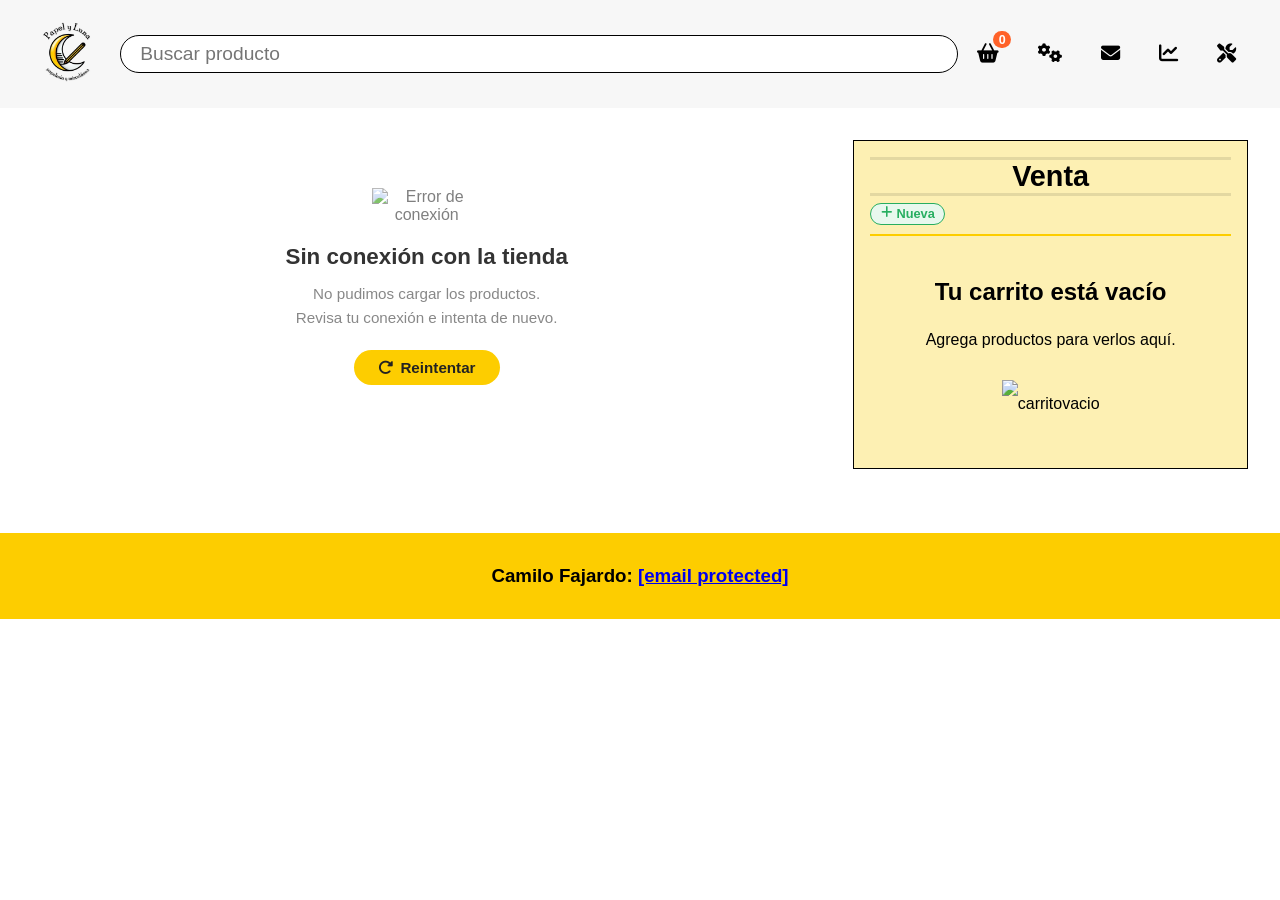
==== index.html @ 1839d2a4 "Rename mainPage.html to index.html" ====
<!DOCTYPE html>
<html>

<head>
    <title>Papelería Papel y Luna</title>
    <link rel="stylesheet" href="mainPageStyle.css">
    <link rel="stylesheet" href="https://cdnjs.cloudflare.com/ajax/libs/font-awesome/6.5.0/css/all.min.css"
        crossorigin="anonymous" referrerpolicy="no-referrer" />
    <script src="app.js" defer></script>
    <script src="ventas.js" defer></script>
    <script src="ventasGuardadas.js" defer></script>
    <script src="crud.js" defer></script>
    <script src="gestion.js" defer></script>
</head>

<body>

    <!-- ===================== VENTAS MODAL ===================== -->
    <div id="ventasOverlay" class="crudOverlay remove">
        <div id="ventasModal" class="crudModal ventasModal">
            <div class="crudHeader">
                <h2>Finalizar Compra</h2>
                <button id="closeVentas" class="closeCrudBtn"><i class="fa-solid fa-xmark"></i></button>
            </div>
            <div id="ventasResumen" class="ventasResumen"></div>
            <div id="ventasMetodos" class="ventasMetodos">
                <h3>Selecciona un método de pago</h3>
                <div id="metodosContainer" class="metodosContainer"></div>
            </div>
            <div id="ventasFormPago" class="ventasFormPago"></div>
            <div id="ventasAccion"></div>
        </div>
    </div>

    <!-- ===================== HISTORIAL MODAL ===================== -->
    <div id="historialOverlay" class="crudOverlay remove">
        <div id="historialModal" class="crudModal">
            <div class="crudHeader">
                <h2><i class="fa-solid fa-chart-line"></i> Historial de Ventas</h2>
                <button id="closeHistorial" class="closeCrudBtn"><i class="fa-solid fa-xmark"></i></button>
            </div>
            <div id="historialResumenTop" class="historialResumenTop"></div>
            <div id="historialLista" class="historialLista"></div>
        </div>
    </div>


    <!-- ===================== VENTAS GUARDADAS MODAL ===================== -->
    <div id="ventasGuardadasOverlay" class="crudOverlay remove">
        <div id="ventasGuardadasModal" class="crudModal">
            <div class="crudHeader">
                <h2><i class="fa-solid fa-bookmark"></i> Ventas Guardadas</h2>
                <button id="closeVentasGuardadas" class="closeCrudBtn"><i class="fa-solid fa-xmark"></i></button>
            </div>
            <div id="vgLista" class="historialLista"></div>
        </div>
    </div>

    <!-- ===================== FACTURA MODAL ===================== -->
    <div id="facturaOverlay" class="crudOverlay remove">
        <div id="facturaModal" class="crudModal facturaModal">
            <div class="crudHeader">
                <h2><i class="fa-solid fa-receipt"></i> Recibo de Compra</h2>
                <button id="closeFactura" class="closeCrudBtn"><i class="fa-solid fa-xmark"></i></button>
            </div>
            <!-- Client data form -->
            <div id="facturaClienteForm" class="facturaClienteForm">
                <h3>Datos del Cliente <span class="labelHint">(opcional)</span></h3>
                <div class="formRow">
                    <label>Nombre</label>
                    <input type="text" id="clienteNombre" placeholder="Nombre del cliente">
                </div>
                <div class="formRow">
                    <label>Teléfono</label>
                    <input type="tel" id="clienteTelefono" placeholder="Número de teléfono">
                </div>
                <div class="formRow">
                    <label>Correo</label>
                    <input type="email" id="clienteCorreo" placeholder="correo@ejemplo.com">
                </div>
                <button id="btnGenerarFactura" class="btnGuardar" style="width:100%;margin-top:0.5em;">
                    <i class="fa-solid fa-receipt"></i> Generar Recibo
                </button>
            </div>
            <!-- Printable bill -->
            <div id="facturaContenido" class="facturaContenido remove"></div>
            <div id="facturaAcciones" class="facturaAcciones remove">
                <button id="btnImprimir" class="btnConfirmarFinal" onclick="window.print()">
                    <i class="fa-solid fa-print"></i> Imprimir
                </button>
            </div>
        </div>
    </div>

    <!-- ===================== CRUD MODAL ===================== -->
    <div id="crudOverlay" class="crudOverlay remove">
        <div id="crudModal" class="crudModal">
            <div class="crudHeader">
                <h2>Gestionar Productos</h2>
                <button id="closeCrud" class="closeCrudBtn"><i class="fa-solid fa-xmark"></i></button>
            </div>

            <!-- Form -->
            <form id="productForm" class="crudForm">
                <input type="hidden" id="editId">
                <div class="formRow">
                    <label>Nombre</label>
                    <input type="text" id="formName" placeholder="Nombre del producto" required>
                </div>
                <div class="formRow">
                    <label>Precio</label>
                    <input type="number" id="formPrice" placeholder="Precio" required min="1">
                </div>
                <div class="formRow">
                    <label>Stock</label>
                    <input type="number" id="formStock" placeholder="Stock" required min="0">
                </div>
                <div class="formRow">
                    <label>Categoría</label>
                    <select id="formCategoria" required>
                        <option value="" disabled selected>Selecciona una categoría</option>
                        <option value="Otro">Otro…</option>
                    </select>
                    <input type="text" id="formCategoriaCustom" placeholder="Escribe la categoría" class="remove">
                </div>
                <div class="formRow">
                    <label>Costo <span class="labelHint">(precio de compra)</span></label>
                    <input type="number" id="formCosto" placeholder="Costo del producto" min="0">
                </div>
                <div class="formRow">
                    <label>URL Imagen</label>
                    <input type="text" id="formImage" placeholder="https://..." required>
                </div>
                <div class="formButtons">
                    <button type="submit" id="formSubmitBtn" class="btnGuardar">Guardar Producto</button>
                    <button type="button" id="cancelEdit" class="btnCancelar remove">Cancelar Edición</button>
                </div>
            </form>

            <!-- Product List inside modal -->
            <div id="crudProductList" class="crudProductList"></div>
        </div>
    </div>



    <!-- ===================== PROVEEDORES MODAL ===================== -->
    <div id="proveedoresOverlay" class="crudOverlay remove">
        <div id="proveedoresModal" class="crudModal">
            <div class="crudHeader">
                <h2><i class="fa-solid fa-truck"></i> Proveedores</h2>
                <button id="closeProveedores" class="closeCrudBtn"><i class="fa-solid fa-xmark"></i></button>
            </div>
            <div id="proveedorForm" class="crudForm clienteForm">
                <input type="hidden" id="proveedorEditId">
                <div class="formRow">
                    <label>Entidad</label>
                    <input type="text" id="proveedorFormEntidad" placeholder="Nombre de la entidad" required>
                </div>
                <div class="formRow">
                    <label>Teléfono</label>
                    <input type="tel" id="proveedorFormTelefono" placeholder="Número de teléfono">
                </div>
                <div class="formRow">
                    <label>Correo</label>
                    <input type="email" id="proveedorFormCorreo" placeholder="correo@ejemplo.com">
                </div>
                <div class="formButtons">
                    <button type="button" id="proveedorFormSubmit" class="btnGuardar">Guardar Proveedor</button>
                    <button type="button" id="proveedorFormCancelar" class="btnCancelar remove">Cancelar Edición</button>
                </div>
            </div>
            <div class="clientesSearchBox">
                <input type="search" id="proveedoresSearch" placeholder="Buscar proveedor…">
            </div>
            <div id="proveedoresLista" class="crudProductList"></div>
        </div>
    </div>

    <!-- ===================== CATEGORIAS MODAL ===================== -->
    <div id="categoriasOverlay" class="crudOverlay remove">
        <div id="categoriasModal" class="crudModal">
            <div class="crudHeader">
                <h2><i class="fa-solid fa-tags"></i> Categorías</h2>
                <button id="closeCategorias" class="closeCrudBtn"><i class="fa-solid fa-xmark"></i></button>
            </div>
            <div id="categoriaForm" class="crudForm clienteForm">
                <input type="hidden" id="categoriaEditId">
                <div class="formRow">
                    <label>Categoría</label>
                    <input type="text" id="categoriaFormNombre" placeholder="Nombre de la categoría" required>
                </div>
                <div class="formButtons">
                    <button type="button" id="categoriaFormSubmit" class="btnGuardar">Guardar Categoría</button>
                    <button type="button" id="categoriaFormCancelar" class="btnCancelar remove">Cancelar Edición</button>
                </div>
            </div>
            <div class="clientesSearchBox">
                <input type="search" id="categoriasSearch" placeholder="Buscar categoría…">
            </div>
            <div id="categoriasLista" class="crudProductList"></div>
        </div>
    </div>

    <!-- ===================== CLIENTES MODAL ===================== -->
    <div id="clientesOverlay" class="crudOverlay remove">
        <div id="clientesModal" class="crudModal">
            <div class="crudHeader">
                <h2><i class="fa-solid fa-users"></i> Clientes</h2>
                <button id="closeClientes" class="closeCrudBtn"><i class="fa-solid fa-xmark"></i></button>
            </div>

            <!-- Formulario crear/editar -->
            <div id="clienteForm" class="crudForm clienteForm">
                <input type="hidden" id="clienteEditId">
                <div class="formRow">
                    <label>Nombre</label>
                    <input type="text" id="clienteFormNombre" placeholder="Nombre del cliente" required>
                </div>
                <div class="formRow">
                    <label>Teléfono</label>
                    <input type="tel" id="clienteFormTelefono" placeholder="Número de teléfono">
                </div>
                <div class="formRow">
                    <label>Correo</label>
                    <input type="email" id="clienteFormCorreo" placeholder="correo@ejemplo.com">
                </div>
                <div class="formButtons">
                    <button type="button" id="clienteFormSubmit" class="btnGuardar">Guardar Cliente</button>
                    <button type="button" id="clienteFormCancelar" class="btnCancelar remove">Cancelar Edición</button>
                </div>
            </div>

            <!-- Buscador -->
            <div class="clientesSearchBox">
                <input type="search" id="clientesSearch" placeholder="Buscar cliente…">
            </div>

            <!-- Lista -->
            <div id="clientesLista" class="crudProductList"></div>
        </div>
    </div>

    <!-- ===================== HEADER ===================== -->
    <div id="contInvi"></div>
    <header class="header2">
        <div class="BarraTop">
            <div class="LogoContainer">
                <a href="https://www.instagram.com/papeleriapapelyluna/" target="_blank">
                    <picture>
                        <source media="(max-width:1024px)" srcset="Resources/PapeleriaPapelYLunaLogo.jpg">
                        <img src="Resources/PapeleriaPapelYLuna.jpg" alt="Logo de la papelería" class="logo" id="logo"
                            title="Ir al Instagram">
                    </picture>
                </a>
            </div>
            <form class="buscador" id="buscador" onsubmit="return false;">
                <input type="search" name="search" placeholder="Buscar producto" id="search">
            </form>
            <nav>
                <a href="#contInvi" id="carritoLink" title="Ver carrito de compras"><i
                        class="fa-solid fa-basket-shopping" id="icono"></i>
                    <p id="contador">0</p>
                </a>
                <a href="#" id="openGestion" title="Gestión"><span class="txtNav">Gestión </span><i
                        class="fa-solid fa-gears"></i></a>
                <a href="#footer" title="Ir a contactos"><span class="txtNav">Contacto </span><i
                        class="fa-solid fa-envelope"></i></a>
                <a href="#" id="openHistorial" title="Historial de ventas"><span class="txtNav">Ventas </span><i
                        class="fa-solid fa-chart-line"></i></a>
                <a href="#" id="openCrud" title="Gestionar productos"><span class="txtNav">CRUD </span><i
                        class="fa-solid fa-screwdriver-wrench"></i></a>
            </nav>
        </div>
    </header>

    <!-- ===================== NOTIFICATION ===================== -->
    <div id="alertaNoti" class="alertaNoti">
        <div id="alertContent">
            <span id="alertIcon">
                <svg class="checkIcon" viewBox="0 0 24 24" fill="none" xmlns="http://www.w3.org/2000/svg">
                    <circle cx="12" cy="12" r="10" stroke="#F7F7F7" stroke-width="1.5"></circle>
                    <path d="M8.5 12.5L10.5 14.5L15.5 9.5" stroke="#F7F7F7" stroke-width="1.5"
                        stroke-linecap="round" stroke-linejoin="round"></path>
                </svg>


                <!--<svg viewBox="0 0 32 32" version="1.1" xmlns="http://www.w3.org/2000/svg" xmlns:xlink="http://www.w3.org/1999/xlink" xmlns:sketch="http://www.bohemiancoding.com/sketch/ns" fill="#000000"><g id="SVGRepo_bgCarrier" stroke-width="0"></g><g id="SVGRepo_tracerCarrier" stroke-linecap="round" stroke-linejoin="round"></g><g id="SVGRepo_iconCarrier"> <title>cross-circle</title> <desc>Created with Sketch Beta.</desc> <defs> </defs> <g id="Page-1" stroke="none" stroke-width="1" fill="none" fill-rule="evenodd" sketch:type="MSPage"> <g id="Icon-Set" sketch:type="MSLayerGroup" transform="translate(-568.000000, -1087.000000)" fill="#F7F7F7"> <path d="M584,1117 C576.268,1117 570,1110.73 570,1103 C570,1095.27 576.268,1089 584,1089 C591.732,1089 598,1095.27 598,1103 C598,1110.73 591.732,1117 584,1117 L584,1117 Z M584,1087 C575.163,1087 568,1094.16 568,1103 C568,1111.84 575.163,1119 584,1119 C592.837,1119 600,1111.84 600,1103 C600,1094.16 592.837,1087 584,1087 L584,1087 Z M589.717,1097.28 C589.323,1096.89 588.686,1096.89 588.292,1097.28 L583.994,1101.58 L579.758,1097.34 C579.367,1096.95 578.733,1096.95 578.344,1097.34 C577.953,1097.73 577.953,1098.37 578.344,1098.76 L582.58,1102.99 L578.314,1107.26 C577.921,1107.65 577.921,1108.29 578.314,1108.69 C578.708,1109.08 579.346,1109.08 579.74,1108.69 L584.006,1104.42 L588.242,1108.66 C588.633,1109.05 589.267,1109.05 589.657,1108.66 C590.048,1108.27 590.048,1107.63 589.657,1107.24 L585.42,1103.01 L589.717,1098.71 C590.11,1098.31 590.11,1097.68 589.717,1097.28 L589.717,1097.28 Z" id="cross-circle" sketch:type="MSShapeGroup"> </path> </g> </g> </g></svg>-->


            </span>
            <span id="alertMsj"></span>
            <span id="alertClose">
                <svg class="closeIcon" viewBox="0 0 24 24" fill="none" xmlns="http://www.w3.org/2000/svg">
                    <path
                        d="M20.7457 3.32851C20.3552 2.93798 19.722 2.93798 19.3315 3.32851L12.0371 10.6229L4.74275 3.32851C4.35223 2.93798 3.71906 2.93798 3.32854 3.32851C2.93801 3.71903 2.93801 4.3522 3.32854 4.74272L10.6229 12.0371L3.32856 19.3314C2.93803 19.722 2.93803 20.3551 3.32856 20.7457C3.71908 21.1362 4.35225 21.1362 4.74277 20.7457L12.0371 13.4513L19.3315 20.7457C19.722 21.1362 20.3552 21.1362 20.7457 20.7457C21.1362 20.3551 21.1362 19.722 20.7457 19.3315L13.4513 12.0371L20.7457 4.74272C21.1362 4.3522 21.1362 3.71903 20.7457 3.32851Z"
                        fill="#0F0F0F"></path>
                </svg>
            </span>
        </div>
    </div>

    <!-- ===================== MAIN ===================== -->
    <div class="app">
        <main>
            <div id="buscadorVacio">
                <h2>No se encontró lo que buscas</h2>
                <p>Prueba mirar otra cosa :)</p>
                <img src="https://cdn-icons-png.flaticon.com/512/1178/1178479.png" alt="Nada" class="nadaEncontrado">
            </div>

            <section id="contenido"></section>

            <!-- ===================== LIVE CART SIDEBAR ===================== -->
            <div id="carroCompras">
                <div id="containergrande">
                    <div id="listaproductos">
                        <div class="cartHeader">
                            <h1 id="cartTitulo">Venta</h1>
                            <div id="cartBadge"></div>
                        </div>
                        <div id="cartItemsContainer"></div>
                        <div id="empty">
                            <h2>Tu carrito está vacío</h2>
                            <p>Agrega productos para verlos aquí.</p>
                            <img src="https://cdn-icons-png.flaticon.com/512/17568/17568902.png" alt="carritovacio"
                                class="CarritoVacio">
                        </div>
                    </div>
                    <div id="payresult"></div>
                </div>
            </div>
        </main>
    </div>

    <footer id="footer">
        <h3>Camilo Fajardo: <a href="/cdn-cgi/l/email-protection" class="__cf_email__" data-cfemail="5132303c383d3e3730303211243f38223033303f307f3435247f323e">[email&#160;protected]
---- mainPageStyle.css ----
/* ============================================================
   RESET — minimal, safe reset (no border:none globally)
   ============================================================ */
* {
    margin: 0;
    padding: 0;
    box-sizing: border-box;
    scroll-behavior: smooth;
    transition: 0.3s ease;
}

/* ============================================================
   BASE
   ============================================================ */
body {
    font-family: Arial, sans-serif;
}

p {
    font-size: 1em;
}

/* ============================================================
   HEADER
   ============================================================ */
.header2 {
    position: sticky;
    top: 0;
    left: 0;
    width: 100%;
    padding: 1em 0;
    background-color: #F7F7F7;
    display: flex;
    align-items: center;
    z-index: 100;
}

.BarraTop,
main {
    width: 100%;
    margin: auto;
    padding: 0 2em;
}

.BarraTop {
    display: flex;
    justify-content: space-between;
    align-items: center;
    gap: 0.5em;
}

.buscador {
    padding: 0 0 0 0.5em;
    flex-grow: 1;
}

#search {
    font-size: 1.2em;
    height: 2em;
    border-radius: 2em;
    border: 1px solid black;
    padding-left: 1em;
    width: 100%;
    min-width: 9.4em;
    transition: border-color 0.2s ease;
}

#search:focus {
    outline: none;
    border-color: #FDCD00;
    box-shadow: 0 0 0 2px rgba(253, 205, 0, 0.3);
}

.logo {
    height: 4.5em;
}

/* ============================================================
   NAV
   ============================================================ */
nav {
    display: flex;
    align-items: center;
    gap: 1em;
}

nav a {
    text-decoration: none;
    color: black;
    font-size: 1.2em;
    font-weight: bold;
    padding: 0.625em 0.6em;
    white-space: nowrap;
    border-radius: 2em;
    transition: background-color 0.2s ease;
    position: relative;
}

nav a:hover {
    background-color: #FDCD00;
    color: black;
}

#contador {
    position: absolute;
    right: 0em;
    top: 0;
    background-color: #ff6229;
    color: white;
    border-radius: 50%;
    font-size: 0.65em;
    min-width: 1.4em;
    height: 1.4em;
    display: flex;
    align-items: center;
    justify-content: center;
    font-weight: bold;
    pointer-events: none;
}

/* ============================================================
   MAIN LAYOUT
   ============================================================ */
main {
    margin: 2em 0;
    display: grid;
    grid-template-columns: 2fr 1fr;
    align-items: start;
    column-gap: 2em;
}

/* ============================================================
   PRODUCT GRID
   ============================================================ */
#contenido {
    display: flex;
    flex-wrap: wrap;
    flex-direction: row;
    align-items: center;
    justify-content: center;
    column-gap: 2em;
    row-gap: 4em;
    margin: 0;
}

.tarjeta {
    background-color: #fdf0b3;
    padding: 1em;
    border-radius: 1em;
    border: 1px solid black;
    flex-grow: 1;
}

.imgContainer {
    margin: 0.3em auto;
    text-align: center;
}

.imagenProducto {
    width: 10em;
    aspect-ratio: 1 / 1;
    border-radius: 1em;
}

.tarjeta p {
    margin-top: 0.5em;
    font-size: 1.1em;
}

.tarjeta h2 {
    margin-top: 0.5em;
    font-size: 1.4em;
}

/* ============================================================
   PRODUCT BUTTONS
   ============================================================ */
.ponerCarro,
.disabledButton {
    text-decoration: none;
    color: black;
    font-size: 1em;
    font-weight: bold;
    padding: 0.625em 1em;
    border-radius: 2em;
    margin-top: 0.5em;
    width: 100%;
    box-shadow: 0 0.15em 0 rgba(0, 0, 0, 0.5);
    border: none;
    cursor: pointer;
    background-color: #F7F7F7;
    transition: none;
}

.ponerCarro:not(:disabled):hover {
    background-color: #FDCD00;
    color: black;
}

.ponerCarro:not(:disabled):active {
    background-color: #b87f25;
    transform: translateY(0.1em);
    box-shadow: 0 0 0 rgba(0, 0, 0, 0.5);
}

.disabledButton {
    background-color: #ff6229;
    cursor: not-allowed;
    color: white;
}

/* ============================================================
   EMPTY SEARCH MESSAGE
   ============================================================ */
#buscadorVacio {
    display: none;
    text-align: center;
    line-height: 2em;
}

.nadaEncontrado {
    width: 10em;
}

/* ============================================================
   NOTIFICATION
   ============================================================ */
.alertaNoti {
    position: fixed;
    display: none;
    top: 0.5em;
    right: 0.5em;
    justify-content: center;
    border-radius: 0.6em;
    border: 1px solid #d1d5db;
    box-shadow: 0 0.2em 0.4em rgba(0, 0, 0, 0.5);
    background-color: white;
    z-index: 9999;
}

#alertContent {
    align-items: center;
    display: flex;
    gap: 1em;
    justify-content: center;
}

#alertIcon {
    background-color: #17a34a;
    padding: 0.5em;
    border-radius: 0.5em 0 0 0.5em;
    display: flex;
    align-items: center;
}

#alertClose {
    padding: 0.5em;
    cursor: pointer;
    border-radius: 0 0.5em 0.5em 0;
    transition: background-color 0.2s ease;
    display: flex;
    align-items: center;
}

#alertClose:hover {
    background-color: #d1d5db;
}

.checkIcon,
.closeIcon {
    width: 1.5em;
}

/* ============================================================
   CART SIDEBAR
   ============================================================ */
#carroCompras {
    background-color: white;
    position: sticky;
    top: 6.75em;
    border: 1px solid black;
}

#containergrande {
    display: flex;
    flex-direction: column;
}

#listaproductos {
    background: #fdf0b3;
    text-align: center;
    padding: 1em;
}

#listaproductos h1{
    border-top: 3px solid rgba(0, 0, 0, 0.1);
    border-bottom: 3px solid rgba(0, 0, 0, 0.1);
    font-size: 1.8em;
}

#empty {
    padding: 1.5em 2em;
    border-radius: 0 0 2em 2em;
    margin: auto;
    line-height: 3em;
}

.CarritoVacio {
    width: 10em;
    height: auto;
    margin-top: 1em;
}

/* ============================================================
   CART ITEMS
   ============================================================ */
.producto {
    display: flex;
    flex-direction: column;
    font-size: medium;
    align-items: center;
    justify-content: space-evenly;
    gap: 0.5em;
    padding: 1em 0;
    border-bottom: 1px solid rgba(0, 0, 0, 0.1);
}

.infoProducto {
    width: 100%;
    line-height: 1.5em;
    font-size: 1em;
    padding: 0 1em;
    text-align: left;
}

.infoProducto h2{
    font-size: 1.25em;
    margin-bottom: 0.3em;
}

.containerBotones {
    display: flex;
    align-items: center;
    gap: 1.5em;
    margin: 0.3em;
  
    flex-wrap: wrap;
    justify-content: center;
}

.quitar,
.agregar,
.eliminar {
    font-size: 1.4em;
    width: 2em;
    height: 1.2em;
    cursor: pointer;
    box-shadow: 0 0.1em 0 rgba(0, 0, 0, 0.5);
    border: 1px solid rgba(0, 0, 0, 0.15);
    background-color: #F7F7F7;
    transition: none;
}

.eliminar{
    width: 1.4em;
    height: 1.1em;
}

.agregar:hover,
.quitar:hover {
    background-color: #FDCD00;
}

.agregar:active,
.quitar:active {
    background-color: #b87f25;
    transform: translateY(0.1em);
    box-shadow: 0 0 0 rgba(0, 0, 0, 0.5);
}

/*.quitar:not(:disabled):hover{
    background-color: #ff6229;
    color: white;
    cursor: not-allowed;
}*/

.eliminar:hover {
    background-color: #ff6229;
    color: white;
}

.eliminar:active {
    background-color: red;
    transform: translateY(0.1em);
    box-shadow: 0 0 0 rgba(0, 0, 0, 0.5);
}

/* ============================================================
   PAY PANEL
   ============================================================ */
#payresult {
    background-color: #fdf0b3;
    padding: 1.5em 2em;
    line-height: 2em;
    display: flex;
    flex-direction: column;
    align-items: center;
    gap: 1em;
    text-align: center;
    border-top: 4px solid rgba(0, 0, 0, 0.1);
}

.pagar {
    font-size: 1.2em;
    width: 100%;
    cursor: pointer;
    border-radius: 2em;
    padding: 0.6em 1em;
    background-color: #F7F7F7;
    box-shadow: 0 0.1em 0 rgba(0, 0, 0, 0.5);
    border: 1px solid rgba(0, 0, 0, 0.15);
    font-weight: bold;
    transition: background-color 0.2s ease, transform 0.1s ease;
}

.pagar:hover {
    background-color: #FDCD00;
}

.pagar:active {
    background-color: #b87f25;
    transform: translateY(1px);
    box-shadow: none;
}

/* ============================================================
   FOOTER
   ============================================================ */
footer {
    text-align: center;
    padding: 2em 0;
    background-color: #FDCD00;
    margin-top: 4em;
}

/* ============================================================
   ANIMATION STATES
   ============================================================ */
.show {
    display: flex !important;
    animation: slide-in 0.5s forwards;
}

.showDiv {
    display: block !important;
}

.hide {
    display: flex !important;
    animation: slide-out 0.5s forwards;
}

.remove {
    display: none !important;
}

@keyframes slide-in {
    0% { transform: translateX(100%); }
    100% { transform: translateX(0%); }
}

@keyframes slide-out {
    0% { transform: translateY(0%); }
    100% { transform: translateY(-150%); }
}

/* ============================================================
   CRUD MODAL
   ============================================================ */
.crudOverlay {
    position: fixed;
    inset: 0;
    background: rgba(0, 0, 0, 0.5);
    z-index: 1000;
    display: flex;
    align-items: flex-start;
    justify-content: center;
    padding: 5vh 1em;
    opacity: 0;
    transition: opacity 0.3s ease;
    overflow-y: auto;
}

.crudOverlay.crudVisible {
    opacity: 1;
}

.crudModal {
    background: #F7F7F7;
    border-radius: 1em;
    width: 100%;
    max-width: 560px;
    padding: 1.5em;
    display: flex;
    flex-direction: column;
    gap: 1.2em;
    max-height: 90vh;
    overflow-y: auto;
    transform: translateY(-20px);
    transition: transform 0.3s ease;
}

.crudOverlay.crudVisible .crudModal {
    transform: translateY(0);
}

.crudHeader {
    display: flex;
    justify-content: space-between;
    align-items: center;
}

.crudHeader h2 {
    font-size: 1.4em;
}

.closeCrudBtn {
    background: none;
    font-size: 1.4em;
    cursor: pointer;
    padding: 0.2em 0.5em;
    border-radius: 0.5em;
    border: none;
    transition: background-color 0.2s ease;
}

.closeCrudBtn:hover {
    background: #FDCD00;
}

.crudForm {
    display: flex;
    flex-direction: column;
    gap: 0.8em;
    background: #fdf0b3;
    padding: 1em;
    border-radius: 0.8em;
    border: 1px solid rgba(0, 0, 0, 0.1);
}

.formRow {
    display: flex;
    flex-direction: column;
    gap: 0.3em;
}

.formRow label {
    font-weight: bold;
    font-size: 0.9em;
}

.formRow input {
    padding: 0.5em 0.8em;
    border-radius: 0.5em;
    border: 1px solid #ccc;
    font-size: 1em;
    background: #fff;
    transition: border-color 0.2s ease, box-shadow 0.2s ease;
}

.formRow input:focus {
    outline: none;
    border-color: #FDCD00;
    box-shadow: 0 0 0 2px rgba(253, 205, 0, 0.3);
}

.formButtons {
    display: flex;
    gap: 0.8em;
    flex-wrap: wrap;
}

.btnGuardar {
    background: #FDCD00;
    font-weight: bold;
    padding: 0.6em 1.2em;
    border-radius: 2em;
    cursor: pointer;
    font-size: 1em;
    border: none;
    box-shadow: 0 2px 0 rgba(0, 0, 0, 0.2);
    transition: background-color 0.2s ease, transform 0.1s ease;
}

.btnGuardar:hover { background: #e6b800; }
.btnGuardar:active { transform: translateY(1px); box-shadow: none; }

.btnCancelar {
    background: #e2e2e2;
    font-weight: bold;
    padding: 0.6em 1.2em;
    border-radius: 2em;
    cursor: pointer;
    font-size: 1em;
    border: none;
    transition: background-color 0.2s ease;
}

.btnCancelar:hover { background: #ccc; }

.crudProductList {
    display: flex;
    flex-direction: column;
    gap: 0.6em;
}

.crudProductList h3 {
    font-size: 1.1em;
    border-bottom: 2px solid #FDCD00;
    padding-bottom: 0.3em;
}

.crudRow {
    display: flex;
    align-items: center;
    gap: 0.8em;
    padding: 0.6em;
    background: #fdf0b3;
    border-radius: 0.6em;
    border: 1px solid rgba(0, 0, 0, 0.08);
}

.crudThumb {
    width: 3em;
    height: 3em;
    object-fit: cover;
    border-radius: 0.4em;
    flex-shrink: 0;
}

.crudRowInfo {
    flex: 1;
    display: flex;
    flex-direction: column;
    font-size: 0.9em;
    gap: 0.15em;
}

.crudRowBtns {
    display: flex;
    gap: 0.4em;
}

.btnEditar,
.btnEliminar {
    padding: 0.4em 0.7em;
    border-radius: 0.5em;
    cursor: pointer;
    font-size: 0.9em;
    border: 1px solid rgba(0, 0, 0, 0.15);
    transition: background-color 0.2s ease;
}

.btnEditar { background: #F7F7F7; }
.btnEditar:hover { background: #FDCD00; }

.btnEliminar { background: #F7F7F7; }
.btnEliminar:hover { background: #ff6229; color: white; }

/* ============================================================
   RESPONSIVE
   ============================================================ */
@media (max-width: 1280px) {
    .header2 {
        width: 100%;
        margin-left: 0;
        padding: 0;
    }

    .BarraTop {
        background-color: #F7F7F7;
        padding: 1em 2em;
        width: 100%;
        margin-left: 0;
        margin-right: 0;
    }
    .txtNav {
        display: none;
    }
}

@media (max-width: 768px) {

    .app{
        margin: 0 2em;
    }

    #carroCompras {
        position: static;
        margin-bottom: 2em;
        grid-row-start: 1;
    }

    .logo {
        height: 3em;
    }

    nav {
        gap: 0.5em;
    }

    main {
        grid-template-columns: 1fr;
        padding: 0;
        margin-top: 1em;
    }

    #search {
        font-size: 1em;
    }

    nav a {
        font-size: 1em;
    }

    .BarraTop {
        padding: 1em;
    }

    .imagenProducto {
        width: 9em;
    }

    .info {
        display: flex;
        flex-direction: column;
        flex-grow: 1;
        justify-content: center;
        align-items: center;
    }

    .tarjeta p {
        margin-bottom: 0;
        font-size: 0.9em;
    }

    .tarjeta h2 {
        font-size: 1.2em;
    }

    .ponerCarro,
    .disabledButton {
        margin-top: 1em;
        min-height: 3em;
        font-size: 0.85em;
    }

    #contenido {
        gap: 1.5em;
        row-gap: 3em;
    }

    #contador {
        right: -0.3em;
    }
    

}

@media (max-width: 480px) {
    .tarjeta {
        display: flex;
        flex-direction: row;
        justify-content: center;
        align-items: center;
        text-align: center;
        gap: 1em;
        padding: 0.2em 0.5em;
        min-width: 16em;
    }
    
    .logo {
        height: 2em;
    }

    .BarraTop {
        padding: 0.7em 0.5em;
        gap: 0;
        overflow-x: auto;
    }

    .tarjeta p {
        margin: 0 0 0.3em 0;
        font-size: 0.6em;
    }

    .tarjeta h2 {
        margin-bottom: 0.3em;
        font-size: 0.8em;
    }

    .imagenProducto {
        width: 5.5em;
    }

    #contenido {
        gap: 1em;
    }

    #buscador{
        padding: 0.2em;
    }

    #search {
        font-size: 0.6em;
    }

    .info {
        flex-shrink: 0.3;
    }

    .ponerCarro,
    .disabledButton {
        font-size: 0.6em;
    }

    nav {
        gap: 0;
    }

    footer {
        font-size: 0.5em;
    }

    #buscadorVacio {
        line-height: 1em;
    }

    #buscadorVacio p {
        font-size: 0.7em;
    }

    #buscadorVacio h2 {
        font-size: 1em;
    }

    .nadaEncontrado {
        width: 5em;
    }
    
    .app{
        margin: 0.75em;
    }

    #listaproductos {
        padding: 0.8em 0.5em;
    }
    
    #listaproductos h1 {
        font-size: 1.4em;
    }

    #listaproductos h2 {
        font-size: 1.1em;
    }

    #listaproductos p {
        font-size: 0.9em;
    }

    #payresult{
        font-size: 0.8em;
    }
    
}

/* ============================================================
   CATEGORY BADGE
   ============================================================ */
.categoriaBadge {
    display: inline-block;
    background-color: #FDCD00;
    color: #333;
    font-size: 0.68em;
    font-weight: bold;
    padding: 0.18em 0.65em;
    border-radius: 2em;
    letter-spacing: 0.03em;
    margin-bottom: 0.3em;
    border: 1px solid rgba(0,0,0,0.08);
}
.categoriaBadgeCrud {
    font-size: 0.72em;
    margin: 0.1em 0;
}
.crudPrices  { font-size: 0.82em; color: #444; }
.margenLabel { color: #27ae60; font-weight: bold; }
.labelHint   { font-size: 0.78em; color: #888; font-weight: normal; }

/* ============================================================
   CRUD FORM — select for Categoría
   ============================================================ */
.formRow select {
    padding: 0.5em 2.2em 0.5em 0.8em;
    border-radius: 0.5em;
    border: 1px solid #ccc;
    font-size: 1em;
    background: #fff url("data:image/svg+xml,%3Csvg xmlns='http://www.w3.org/2000/svg' width='12' height='8' viewBox='0 0 12 8'%3E%3Cpath d='M1 1l5 5 5-5' stroke='%23555' stroke-width='1.5' fill='none' stroke-linecap='round'/%3E%3C/svg%3E") no-repeat right 0.9em center;
    appearance: none;
    cursor: pointer;
    transition: border-color 0.2s ease, box-shadow 0.2s ease;
}
.formRow select:focus {
    outline: none;
    border-color: #FDCD00;
    box-shadow: 0 0 0 2px rgba(253,205,0,0.3);
}
#formCategoriaCustom { margin-top: 0.4em; }

/* ============================================================
   VENTAS MODAL
   ============================================================ */
.ventasModal { max-width: 520px; }

.ventasResumenBox {
    background: #fdf0b3;
    border-radius: 0.8em;
    padding: 0.8em 1.2em;
    display: flex;
    flex-direction: column;
    gap: 0.4em;
    border: 1px solid rgba(0,0,0,0.08);
}
.ventasResumenFila { display: flex; justify-content: space-between; font-size: 1em; }
.ventasTotalFila {
    font-size: 1.15em;
    border-top: 1px solid rgba(0,0,0,0.12);
    padding-top: 0.4em;
    margin-top: 0.2em;
}
.ventasItemsList {
    margin-top: 0.5em;
    display: flex;
    flex-direction: column;
    gap: 0.2em;
    max-height: 9em;
    overflow-y: auto;
}
.ventasItem {
    display: flex;
    justify-content: space-between;
    font-size: 0.88em;
    padding: 0.2em 0;
    border-bottom: 1px dashed rgba(0,0,0,0.1);
    color: #444;
}
.ventasMetodos h3 { font-size: 1em; margin-bottom: 0.6em; color: #555; }
.metodosContainer { display: flex; justify-content: center; gap: 1em; flex-wrap: wrap; }

.metodoPagoBoton {
    background-color: white;
    border: 2px solid #FDCD00;
    border-radius: 1em;
    padding: 1em 0.8em;
    cursor: pointer;
    width: 9em;
    display: flex;
    flex-direction: column;
    align-items: center;
    gap: 0.4em;
    box-shadow: 0 2px 4px rgba(0,0,0,0.08);
    transition: background-color 0.2s ease, transform 0.2s ease, box-shadow 0.2s ease;
}
.metodoPagoBoton:hover { background-color: #fffbe6; transform: translateY(-2px); }
.metodoPagoBoton.metodoSeleccionado {
    background-color: #FDCD00;
    border-color: #e6b800;
    box-shadow: 0 4px 8px rgba(253,205,0,0.4);
    transform: translateY(-2px);
}
.imgMetodo { width: 3.5em; height: 3.5em; object-fit: contain; }
.metodoPagoBoton p { font-weight: bold; font-size: 0.9em; margin: 0; }

.pago-efectivo-caja {
    background: #fdf0b3;
    border-radius: 0.8em;
    padding: 1em;
    text-align: center;
    display: flex;
    flex-direction: column;
    gap: 0.5em;
    align-items: center;
}
.pago-efectivo-caja h3 { font-size: 1em; }
.pago-efectivo-caja p  { font-size: 0.9em; color: #555; margin: 0; }
.pago-efectivo-caja input {
    height: 2.2em;
    font-size: 1.1em;
    border-radius: 1em;
    border: 1px solid #aaa;
    padding: 0 1em;
    width: 60%;
    text-align: center;
    transition: border-color 0.2s ease;
}
.pago-efectivo-caja input:focus {
    outline: none;
    border-color: #FDCD00;
    box-shadow: 0 0 0 2px rgba(253,205,0,0.3);
}
.metodoTexto { text-align: center; font-size: 0.95em; color: #444; padding: 0.5em 0; margin: 0; }

.btnConfirmarFinal {
    width: 100%;
    padding: 0.85em;
    background-color: #27ae60;
    color: white;
    font-size: 1.1em;
    font-weight: bold;
    border-radius: 2em;
    cursor: pointer;
    border: none;
    box-shadow: 0 3px 0 #1e8449;
    transition: background-color 0.2s ease, transform 0.1s ease, box-shadow 0.1s ease;
}
.btnConfirmarFinal:hover  { background-color: #219150; }
.btnConfirmarFinal:active { transform: translateY(2px); box-shadow: 0 1px 0 #1e8449; }

.ventasResumen, .ventasMetodos, .ventasFormPago, .ventasAccion {
    display: flex;
    flex-direction: column;
    gap: 0.5em;
}

/* ============================================================
   FACTURA (BILL) MODAL
   ============================================================ */
.facturaModal { max-width: 560px; }

.facturaClienteForm {
    display: flex;
    flex-direction: column;
    gap: 0.8em;
    background: #fdf0b3;
    padding: 1em;
    border-radius: 0.8em;
    border: 1px solid rgba(0,0,0,0.08);
}
.facturaClienteForm h3 { font-size: 1em; }

.facturaContenido {
    background: white;
    border-radius: 0.8em;
    border: 1px solid rgba(0,0,0,0.12);
    overflow: hidden;
}
.facturaDoc { padding: 1.5em; font-size: 0.92em; }

.facturaHeader {
    display: flex;
    justify-content: space-between;
    align-items: flex-start;
    border-bottom: 3px solid #FDCD00;
    padding-bottom: 0.8em;
    margin-bottom: 1em;
    flex-wrap: wrap;
    gap: 0.5em;
}
.facturaLogo h2 { font-size: 1.2em; color: #222; }
.facturaLogo p  { font-size: 0.8em; color: #888; margin: 0; }
.facturaNumFecha { text-align: right; }
.facturaNumFecha p { font-size: 0.82em; color: #666; margin: 0; }

.facturaSeccion { margin-bottom: 1em; }
.facturaSeccion h4 {
    font-size: 0.82em;
    text-transform: uppercase;
    letter-spacing: 0.06em;
    color: #888;
    border-bottom: 1px solid #eee;
    padding-bottom: 0.2em;
    margin-bottom: 0.5em;
}
.facturaSeccion p { font-size: 0.9em; margin: 0.2em 0; color: #444; }
.facturaSeccion p i { margin-right: 0.4em; color: #888; }

.facturaTabla {
    width: 100%;
    border-collapse: collapse;
    font-size: 0.88em;
}
.facturaTabla th {
    background: #fdf0b3;
    padding: 0.4em 0.6em;
    text-align: left;
    font-size: 0.8em;
    color: #555;
}
.facturaTabla td {
    padding: 0.4em 0.6em;
    border-bottom: 1px solid #f0f0f0;
}
.facturaTotales .facturaTabla td {
    padding: 0.35em 0.6em;
    font-size: 0.92em;
}
.totalRow td { font-size: 1.05em; border-top: 2px solid #FDCD00; padding-top: 0.5em; }

.facturaGracias {
    text-align: center;
    font-size: 0.9em;
    color: #888;
    margin-top: 1em;
    padding-top: 0.8em;
    border-top: 1px dashed #ccc;
}

.facturaAcciones { display: flex; flex-direction: column; gap: 0.5em; }

/* Print — hide everything except the bill */
@media print {
    body > *:not(#facturaOverlay) { display: none !important; }
    #facturaOverlay { position: static !important; background: none !important; padding: 0 !important; }
    .crudModal { box-shadow: none !important; border: none !important; max-height: none !important; overflow: visible !important; }
    .crudHeader, .facturaClienteForm, .facturaAcciones { display: none !important; }
    .facturaContenido { display: block !important; border: none !important; }
    .facturaDoc { padding: 0 !important; }
}

/* ============================================================
   HISTORIAL DE VENTAS MODAL
   ============================================================ */
.historialResumenTop { display: flex; flex-direction: column; gap: 0.5em; }
.historialStats      { display: flex; gap: 0.8em; flex-wrap: wrap; }

.statBox {
    flex: 1;
    min-width: 7em;
    background: #fdf0b3;
    border-radius: 0.7em;
    padding: 0.7em 1em;
    display: flex;
    flex-direction: column;
    align-items: center;
    gap: 0.2em;
    border: 1px solid rgba(0,0,0,0.08);
}
.statBox span   { font-size: 0.8em; color: #666; }
.statBox strong { font-size: 1.3em; }
.statIngresos          { border-color: #27ae60; }
.statIngresos strong   { color: #27ae60; }
.statDeudas            { border-color: #e67e22; }
.statDeudas strong     { color: #e67e22; }

.historialAcciones { display: flex; justify-content: flex-end; }
.btnBorrarHistorial {
    font-size: 0.85em;
    padding: 0.4em 1em;
    border-radius: 2em;
    cursor: pointer;
    background: #F7F7F7;
    border: 1px solid #ccc;
    transition: background-color 0.2s ease, color 0.2s ease, border-color 0.2s ease;
}
.btnBorrarHistorial:hover { background: #ff6229; color: white; border-color: #ff6229; }

.historialLista {
    display: flex;
    flex-direction: column;
    gap: 0.6em;
    max-height: 55vh;
    overflow-y: auto;
}
.historialVenta {
    background: #fdf0b3;
    border-radius: 0.7em;
    padding: 0.8em 1em;
    border: 1px solid rgba(0,0,0,0.08);
    display: flex;
    flex-direction: column;
    gap: 0.35em;
}
.ventaEncabezado {
    display: flex;
    justify-content: space-between;
    align-items: center;
    flex-wrap: wrap;
    gap: 0.3em;
}
.ventaMetodo  { font-weight: bold; font-size: 0.95em; }
.ventaFecha   { font-size: 0.78em; color: #777; }
.ventaTotal   { font-weight: bold; font-size: 1.05em; color: #27ae60; }
.ventaCambio  { font-size: 0.8em; color: #e67e22; }
.ventaCliente { font-size: 0.82em; color: #555; }
.ventaCliente i { margin-right: 0.3em; }
.ventaItems   { display: flex; flex-wrap: wrap; gap: 0.3em; }
.ventaItemChip {
    background: rgba(253,205,0,0.35);
    border-radius: 2em;
    padding: 0.15em 0.6em;
    font-size: 0.78em;
    border: 1px solid rgba(253,205,0,0.6);
}
.ventaReciboBtn { margin-top: 0.5em; }
.btnVerRecibo {
    background: none;
    border: 1px solid #FDCD00;
    color: #8a6e00;
    border-radius: 2em;
    padding: 0.25em 0.8em;
    font-size: 0.8em;
    cursor: pointer;
    display: inline-flex;
    align-items: center;
    gap: 0.35em;
    transition: background 0.2s, color 0.2s;
}
.btnVerRecibo:hover {
    background: #FDCD00;
    color: #333;
}
.historialVacio {
    text-align: center;
    padding: 2em 0;
    color: #888;
    display: flex;
    flex-direction: column;
    align-items: center;
    gap: 0.5em;
}
/* ============================================================
   CUSTOM CONFIRM DIALOG ANIMATIONS
   ============================================================ */
@keyframes fadeInOverlay {
    from { opacity: 0; }
    to   { opacity: 1; }
}
@keyframes slideUpModal {
    from { transform: translateY(20px); opacity: 0; }
    to   { transform: translateY(0);    opacity: 1; }
}

/* ============================================================
   EMPTY STATE — productos no disponibles o error de conexión
   ============================================================ */
.productsEmptyState {
    grid-column: 1 / -1;
    display: flex;
    flex-direction: column;
    align-items: center;
    justify-content: center;
    text-align: center;
    padding: 3em 1em;
    gap: 0.75em;
    color: #555;
}

.productsEmptyState h2 {
    font-size: 1.4em;
    color: #333;
    font-weight: 700;
}

.productsEmptyState p {
    font-size: 0.95em;
    color: #888;
    line-height: 1.6;
}

.emptyStateImg {
    width: 110px;
    opacity: 0.75;
    margin-bottom: 0.5em;
}

.btnRecargar {
    margin-top: 0.5em;
    padding: 0.6em 1.6em;
    border-radius: 2em;
    border: none;
    background: #FDCD00;
    color: #222;
    font-size: 0.95em;
    font-weight: 700;
    cursor: pointer;
    display: inline-flex;
    align-items: center;
    gap: 0.5em;
    transition: background 0.2s ease, transform 0.15s ease;
}

.btnRecargar:hover {
    background: #e6b800;
    transform: translateY(-1px);
}

/* ============================================================
   ANIMACIONES — popup de confirmación
   ============================================================ */
@keyframes fadeInOverlay {
    from { opacity: 0; }
    to   { opacity: 1; }
}
@keyframes slideUpModal {
    from { transform: translateY(20px); opacity: 0; }
    to   { transform: translateY(0);    opacity: 1; }
}

/* ============================================================
   VENTAS GUARDADAS — botones del carrito y cards
   ============================================================ */

/* Contenedor de botones del carrito (Pagar + Guardar Venta) */
.cartAcciones {
    display: flex;
    flex-direction: column;
    gap: 0.6em;
    width: 100%;
}

.btnGuardarVenta {
    width: 100%;
    padding: 0.75em;
    background-color: #fff;
    color: #333;
    font-size: 1em;
    font-weight: bold;
    border-radius: 2em;
    cursor: pointer;
    border: 2px solid #FDCD00;
    display: flex;
    align-items: center;
    justify-content: center;
    gap: 0.5em;
    transition: background-color 0.2s ease, transform 0.1s ease;
}
.btnGuardarVenta:hover  { background-color: #FDCD00; }
.btnGuardarVenta:active { transform: translateY(1px); }

/* Tarjeta de venta guardada */
.vgCard { border-left: 3px solid #FDCD00; }

.vgBotones {
    display: flex;
    gap: 0.5em;
    margin-top: 0.4em;
    align-items: center;
}

.btnAbrirVG {
    flex: 1;
    background: #FDCD00;
    border: none;
    border-radius: 2em;
    padding: 0.35em 0.9em;
    font-size: 0.82em;
    font-weight: 700;
    cursor: pointer;
    display: inline-flex;
    align-items: center;
    gap: 0.35em;
    transition: background 0.2s, transform 0.1s;
}
.btnAbrirVG:hover  { background: #e6b800; }
.btnAbrirVG:active { transform: translateY(1px); }

.btnEliminarVG {
    background: none;
    border: 1px solid #ccc;
    border-radius: 50%;
    width: 2em;
    height: 2em;
    display: inline-flex;
    align-items: center;
    justify-content: center;
    cursor: pointer;
    font-size: 0.82em;
    color: #888;
    transition: background 0.2s, color 0.2s, border-color 0.2s;
    flex-shrink: 0;
}
.btnEliminarVG:hover { background: #ff6229; color: white; border-color: #ff6229; }

/* Menú popup del nav de Ventas */
.ventasMenuItem {
    width: 100%;
    padding: 0.85em 1.2em;
    background: none;
    border: none;
    text-align: left;
    cursor: pointer;
    font-size: 0.97em;
    font-family: inherit;
    display: flex;
    align-items: center;
    gap: 0.6em;
    border-bottom: 1px solid #f0f0f0;
    transition: background 0.15s ease;
}
.ventasMenuItem:last-child { border-bottom: none; }
.ventasMenuItem:hover { background: #fdf0b3; }

/* ============================================================
   CART HEADER — título dinámico y badge de tipo de venta
   ============================================================ */
.cartHeader {
    display: flex;
    flex-direction: column;
    gap: 0.3em;
    padding-bottom: 0.5em;
    border-bottom: 2px solid #FDCD00;
    margin-bottom: 0.5em;
}

.cartHeader h1 {
    font-size: 1.4em;
    margin: 0;
}

#cartBadge {
    display: flex;
    align-items: center;
    min-height: 1.6em;
}

.cartBadgeNueva,
.cartBadgeGuardada {
    display: inline-flex;
    align-items: center;
    gap: 0.35em;
    font-size: 0.8em;
    font-weight: 600;
    padding: 0.2em 0.75em;
    border-radius: 2em;
}

.cartBadgeNueva {
    background: #e8f8ee;
    color: #27ae60;
    border: 1px solid #27ae60;
}

.cartBadgeGuardada {
    background: #fdf0b3;
    color: #8a6e00;
    border: 1px solid #FDCD00;
}

/* Botón vaciar carrito */
.btnVaciarCarrito {
    width: 100%;
    padding: 0.6em;
    background: none;
    color: #c0392b;
    font-size: 0.88em;
    font-weight: 600;
    border-radius: 2em;
    cursor: pointer;
    border: 1.5px solid #e74c3c;
    display: flex;
    align-items: center;
    justify-content: center;
    gap: 0.4em;
    transition: background 0.2s ease, color 0.2s ease;
}
.btnVaciarCarrito:hover {
    background: #e74c3c;
    color: white;
}

/* ============================================================
   GESTIÓN — módulo de clientes
   ============================================================ */
.clientesSearchBox {
    margin-bottom: 0.6em;
}

.clientesSearchBox input {
    width: 100%;
    padding: 0.55em 1em;
    border-radius: 2em;
    border: 1px solid #ccc;
    font-size: 0.95em;
    font-family: inherit;
    transition: border-color 0.2s ease, box-shadow 0.2s ease;
}

.clientesSearchBox input:focus {
    outline: none;
    border-color: #FDCD00;
    box-shadow: 0 0 0 2px rgba(253,205,0,0.3);
}

.clienteRow {
    align-items: flex-start;
}

.clienteInfo {
    gap: 0.2em;
}

.clienteInfo span {
    font-size: 0.82em;
    color: #666;
}

.clienteEditForm {
    flex: 1;
    display: flex;
    flex-direction: column;
    gap: 0.4em;
}

.clienteEditInput {
    width: 100%;
    padding: 0.45em 0.8em;
    border-radius: 0.5em;
    border: 1px solid #ccc;
    font-size: 0.88em;
    font-family: inherit;
    transition: border-color 0.2s ease;
}

.clienteEditInput:focus {
    outline: none;
    border-color: #FDCD00;
    box-shadow: 0 0 0 2px rgba(253,205,0,0.25);
}

/* ── Formulario de clientes (mismo estilo que crudForm) ── */
.clienteForm {
    background: #fdf0b3;
    border-radius: 0.8em;
    padding: 1em;
    border: 1px solid rgba(0,0,0,0.08);
    display: flex;
    flex-direction: column;
    gap: 0.6em;
    margin-bottom: 0.6em;
}

.clientesContador {
    font-size: 0.9em;
    color: #777;
    border-bottom: 2px solid #FDCD00;
    padding-bottom: 0.3em;
    margin-bottom: 0.4em;
    font-weight: 600;
}
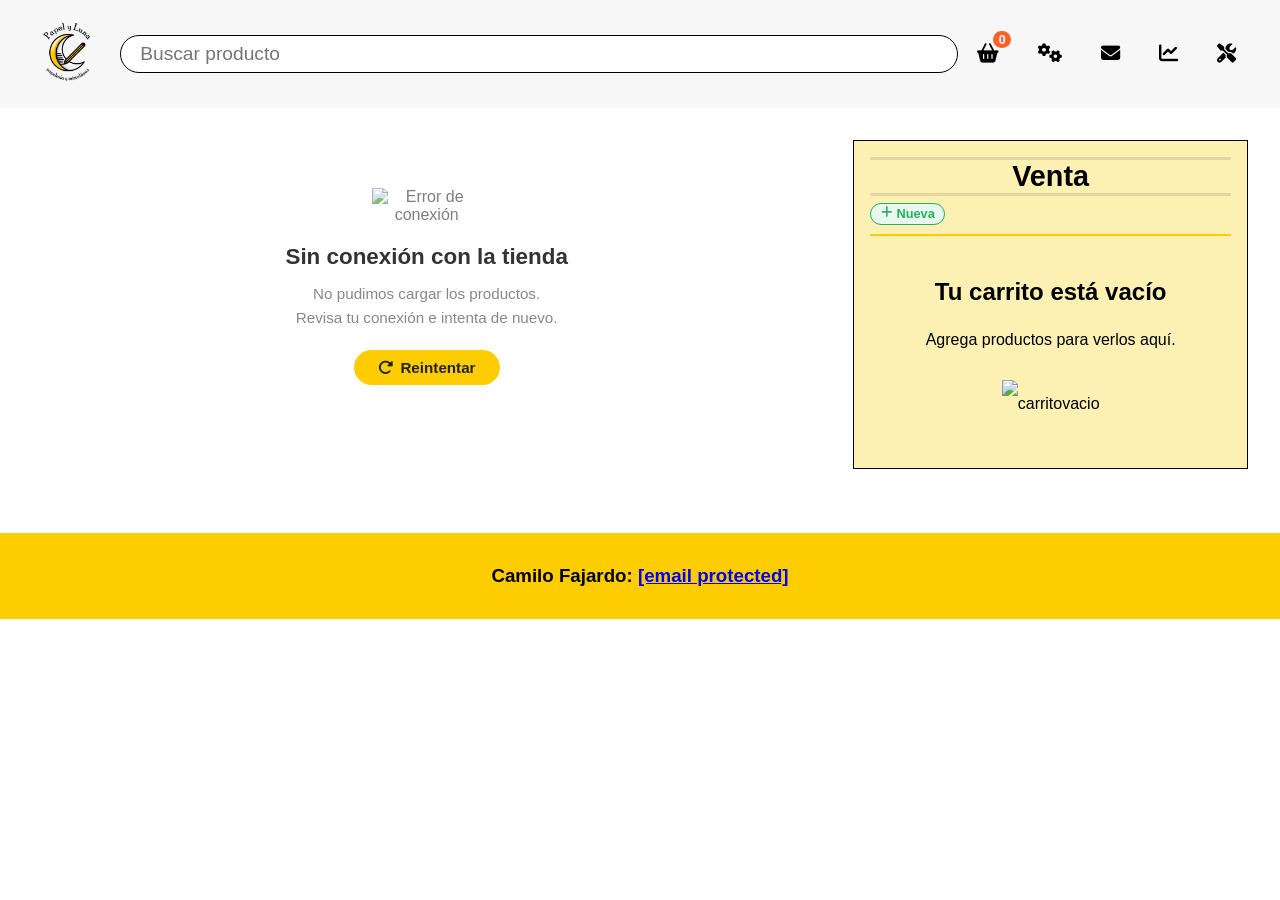
==== commit 2b48afaf: "ca" ====
--- a/index.html
+++ b/index.html
@@ -334,4 +334,4 @@
     </div>
 
     <footer id="footer">
-        <h3>Camilo Fajardo: <a href="/cdn-cgi/l/email-protection" class="__cf_email__" data-cfemail="5132303c383d3e3730303211243f38223033303f307f3435247f323e">[email&#160;protected]
+        <h3>Camilo Fajardo: <a href="/cdn-cgi/l/email-protection" class="__cf_email__" data-cfemail="5132303c383d3e3730303211243f38223033303f307f3435247f323e">[email&#160;protected]
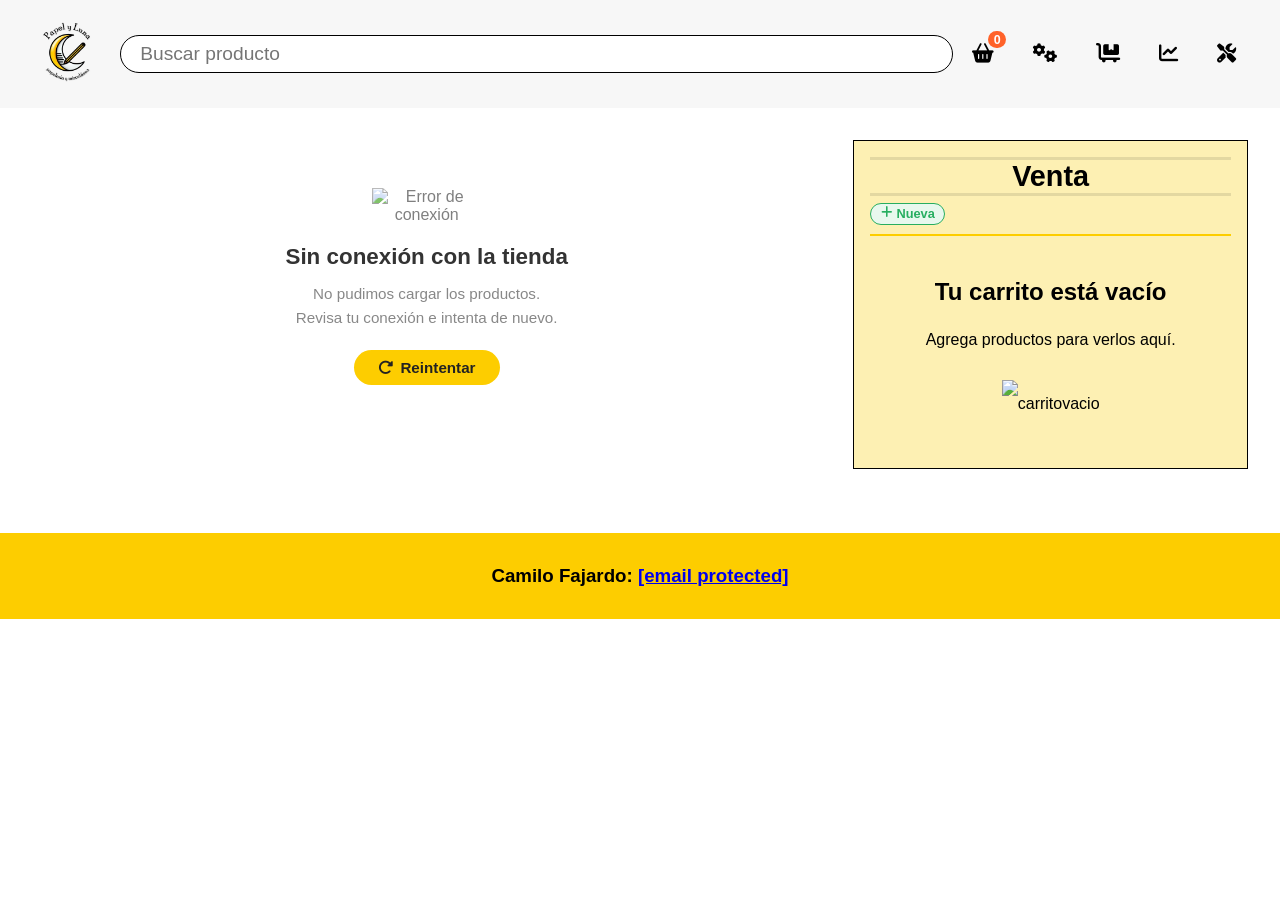
==== commit e3229590: "cac" ====
--- a/index.html
+++ b/index.html
@@ -11,6 +11,7 @@
     <script src="ventasGuardadas.js" defer></script>
     <script src="crud.js" defer></script>
     <script src="gestion.js" defer></script>
+    <script src="compras.js" defer></script>
 </head>
 
 <body>
@@ -238,6 +239,70 @@
 
             <!-- Lista -->
             <div id="clientesLista" class="crudProductList"></div>
+        </div>
+    </div>
+
+
+    <!-- ===================== COMPRAS MODAL ===================== -->
+    <div id="comprasOverlay" class="crudOverlay remove">
+        <div id="comprasModal" class="crudModal comprasModal">
+            <div class="crudHeader">
+                <h2><i class="fa-solid fa-cart-flatbed"></i> Registrar Compra</h2>
+                <button id="closeCompras" class="closeCrudBtn"><i class="fa-solid fa-xmark"></i></button>
+            </div>
+
+            <!-- Proveedor -->
+            <div class="formRow">
+                <label>Proveedor</label>
+                <select id="comprasProveedor">
+                    <option value="" disabled selected>Selecciona un proveedor</option>
+                </select>
+            </div>
+
+            <!-- Lista de ítems de compra -->
+            <div id="comprasItems" class="comprasItems"></div>
+
+            <!-- Botón agregar ítem -->
+            <button id="comprasAgregarItem" class="btnAgregarItemCompra">
+                <i class="fa-solid fa-plus"></i> Agregar producto
+            </button>
+
+            <!-- Totales -->
+            <div class="comprasTotales">
+                <div class="comprasTotalRow">
+                    <span>Total Calculado</span>
+                    <strong id="comprasTotalCalc">$0</strong>
+                </div>
+                <div class="comprasTotalRow comprasTotalEditRow">
+                    <label for="comprasTotalInput">Total Final</label>
+                    <div class="editableInputWrap">
+                        <span class="editablePrefix">$</span>
+                        <input id="comprasTotalInput" type="number" min="0" placeholder="0"
+                               class="inputTotalVenta" style="width:8em;">
+                    </div>
+                </div>
+            </div>
+
+            <!-- Acción -->
+            <button id="comprasRegistrar" class="btnConfirmarFinal" style="margin-top:0.5em;">
+                <i class="fa-solid fa-receipt"></i> Registrar Compra
+            </button>
+        </div>
+    </div>
+
+    <!-- ===================== RECIBO COMPRA MODAL ===================== -->
+    <div id="reciboCompraOverlay" class="crudOverlay remove">
+        <div id="reciboCompraModal" class="crudModal facturaModal">
+            <div class="crudHeader">
+                <h2><i class="fa-solid fa-receipt"></i> Recibo de Compra</h2>
+                <button id="closeReciboCompra" class="closeCrudBtn"><i class="fa-solid fa-xmark"></i></button>
+            </div>
+            <div id="reciboCompraContenido" class="facturaContenido"></div>
+            <div class="facturaAcciones">
+                <button class="btnConfirmarFinal" onclick="window.print()">
+                    <i class="fa-solid fa-print"></i> Imprimir
+                </button>
+            </div>
         </div>
     </div>
 
@@ -264,8 +329,8 @@
                 </a>
                 <a href="#" id="openGestion" title="Gestión"><span class="txtNav">Gestión </span><i
                         class="fa-solid fa-gears"></i></a>
-                <a href="#footer" title="Ir a contactos"><span class="txtNav">Contacto </span><i
-                        class="fa-solid fa-envelope"></i></a>
+                <a href="#" id="openCompras" title="Registro de compras"><span class="txtNav">Compras </span><i
+                        class="fa-solid fa-cart-flatbed"></i></a>
                 <a href="#" id="openHistorial" title="Historial de ventas"><span class="txtNav">Ventas </span><i
                         class="fa-solid fa-chart-line"></i></a>
                 <a href="#" id="openCrud" title="Gestionar productos"><span class="txtNav">CRUD </span><i
--- a/mainPageStyle.css
+++ b/mainPageStyle.css
@@ -1547,3 +1547,334 @@
     margin-bottom: 0.4em;
     font-weight: 600;
 }
+
+/* ============================================================
+   EDICIÓN INLINE EN EL CARRITO (precio, cantidad, total)
+   ============================================================ */
+
+/* Fila editable dentro de infoProducto */
+.editableRow {
+    display: flex;
+    align-items: center;
+    gap: 0.5em;
+    margin: 0.1em 0;
+}
+
+.subtotalRow {
+    margin-top: 0.25em;
+}
+
+.editableLabel {
+    font-size: 0.8em;
+    color: #888;
+    min-width: 5.5em;
+    flex-shrink: 0;
+}
+
+.editableInputWrap {
+    display: flex;
+    align-items: center;
+    gap: 0.2em;
+    background: #fff;
+    border: 1px solid #ccc;
+    border-radius: 0.5em;
+    padding: 0.1em 0.4em;
+    transition: border-color 0.2s ease, box-shadow 0.2s ease;
+}
+
+.editableInputWrap:focus-within {
+    border-color: #FDCD00;
+    box-shadow: 0 0 0 2px rgba(253,205,0,0.3);
+}
+
+.editablePrefix {
+    font-size: 0.85em;
+    color: #888;
+    line-height: 1;
+}
+
+.inputPrecio {
+    width: 6em;
+    border: none;
+    outline: none;
+    font-size: 0.9em;
+    font-family: inherit;
+    background: transparent;
+    text-align: right;
+    padding: 0.2em 0;
+}
+
+/* Ocultar spinners del number input en precio */
+.inputPrecio::-webkit-outer-spin-button,
+.inputPrecio::-webkit-inner-spin-button { -webkit-appearance: none; margin: 0; }
+.inputPrecio[type=number] { -moz-appearance: textfield; }
+
+.subtotalVal {
+    font-size: 0.92em;
+    font-weight: 600;
+    color: #333;
+}
+
+/* Input de cantidad reemplaza el <p> */
+.inputCantidad {
+    width: 3em;
+    height: 1.8em;
+    text-align: center;
+    font-size: 1em;
+    font-weight: 700;
+    border: 1px solid #ccc;
+    border-radius: 0.4em;
+    background: #fff;
+    font-family: inherit;
+    transition: border-color 0.2s ease, box-shadow 0.2s ease;
+}
+
+.inputCantidad:focus {
+    outline: none;
+    border-color: #FDCD00;
+    box-shadow: 0 0 0 2px rgba(253,205,0,0.3);
+}
+
+.inputCantidad::-webkit-outer-spin-button,
+.inputCantidad::-webkit-inner-spin-button { -webkit-appearance: none; margin: 0; }
+.inputCantidad[type=number] { -moz-appearance: textfield; }
+
+/* Total editable en el panel de pago */
+.cartUnidades {
+    font-size: 0.9em;
+    color: #666;
+    margin: 0;
+    align-self: flex-start;
+}
+
+.totalEditableRow {
+    display: flex;
+    align-items: center;
+    gap: 0.5em;
+    width: 100%;
+    justify-content: center;
+}
+
+.totalEditableLabel {
+    font-size: 1em;
+    font-weight: 700;
+    color: #333;
+}
+
+.totalEditableWrap {
+    display: flex;
+    align-items: center;
+    gap: 0.2em;
+    background: #fff;
+    border: 2px solid #FDCD00;
+    border-radius: 0.6em;
+    padding: 0.25em 0.6em;
+    transition: box-shadow 0.2s ease;
+}
+
+.totalEditableWrap:focus-within {
+    box-shadow: 0 0 0 3px rgba(253,205,0,0.4);
+}
+
+.inputTotalVenta {
+    width: 7em;
+    border: none;
+    outline: none;
+    font-size: 1.2em;
+    font-weight: 700;
+    font-family: inherit;
+    background: transparent;
+    text-align: right;
+    color: #27ae60;
+}
+
+.inputTotalVenta::-webkit-outer-spin-button,
+.inputTotalVenta::-webkit-inner-spin-button { -webkit-appearance: none; margin: 0; }
+.inputTotalVenta[type=number] { -moz-appearance: textfield; }
+
+.btnResetTotal {
+    background: none;
+    border: 1px solid #ccc;
+    border-radius: 50%;
+    width: 1.8em;
+    height: 1.8em;
+    display: flex;
+    align-items: center;
+    justify-content: center;
+    cursor: pointer;
+    font-size: 0.8em;
+    color: #888;
+    flex-shrink: 0;
+    transition: background 0.2s, color 0.2s, border-color 0.2s;
+}
+
+.btnResetTotal:hover { background: #FDCD00; color: #333; border-color: #FDCD00; }
+
+/* ============================================================
+   BOTÓN ACTUALIZAR PRECIO EN CATÁLOGO
+   ============================================================ */
+.btnActualizarPrecio {
+    background: none;
+    border: 1px solid #ccc;
+    border-radius: 0.5em;
+    padding: 0.2em 0.45em;
+    cursor: pointer;
+    font-size: 0.8em;
+    color: #888;
+    display: flex;
+    align-items: center;
+    flex-shrink: 0;
+    transition: background 0.2s, color 0.2s, border-color 0.2s;
+}
+.btnActualizarPrecio:hover { background: #3498db; color: white; border-color: #3498db; }
+
+/* ============================================================
+   MODAL COMPRAS
+   ============================================================ */
+.comprasModal { max-width: 600px; }
+
+.comprasItems {
+    display: flex;
+    flex-direction: column;
+    gap: 0.7em;
+    max-height: 40vh;
+    overflow-y: auto;
+    padding: 0.2em 0;
+}
+
+.comprasVacio {
+    text-align: center;
+    color: #aaa;
+    font-size: 0.9em;
+    padding: 1em 0;
+}
+
+.compraItemRow {
+    background: #fdf0b3;
+    border-radius: 0.7em;
+    padding: 0.7em 0.9em;
+    border: 1px solid rgba(0,0,0,0.08);
+    display: flex;
+    flex-direction: column;
+    gap: 0.5em;
+}
+
+.compraItemTop {
+    display: flex;
+    gap: 0.5em;
+    align-items: center;
+}
+
+.compraSelectProd {
+    flex: 1;
+    padding: 0.45em 0.7em;
+    border-radius: 0.5em;
+    border: 1px solid #ccc;
+    font-size: 0.9em;
+    font-family: inherit;
+    background: #fff;
+    cursor: pointer;
+    transition: border-color 0.2s ease;
+}
+.compraSelectProd:focus { outline: none; border-color: #FDCD00; box-shadow: 0 0 0 2px rgba(253,205,0,0.3); }
+
+.compraItemBottom {
+    display: flex;
+    gap: 0.8em;
+    flex-wrap: wrap;
+    align-items: flex-end;
+}
+
+.compraField {
+    display: flex;
+    flex-direction: column;
+    gap: 0.2em;
+    flex: 1;
+    min-width: 6em;
+}
+
+.compraField label {
+    font-size: 0.75em;
+    color: #777;
+    font-weight: 600;
+}
+
+.compraSubtotalField { min-width: 7em; }
+
+.compraSubtotal {
+    font-size: 0.95em;
+    color: #27ae60;
+    padding: 0.3em 0;
+}
+
+.compraInputCant,
+.compraInputCosto {
+    padding: 0.4em 0.6em;
+    border: 1px solid #ccc;
+    border-radius: 0.5em;
+    font-size: 0.9em;
+    font-family: inherit;
+    background: #fff;
+    width: 100%;
+    transition: border-color 0.2s ease;
+}
+.compraInputCant:focus,
+.compraInputCosto:focus { outline: none; border-color: #FDCD00; box-shadow: 0 0 0 2px rgba(253,205,0,0.3); }
+
+.btnAgregarItemCompra {
+    width: 100%;
+    padding: 0.55em;
+    border: 2px dashed #FDCD00;
+    background: transparent;
+    border-radius: 0.7em;
+    cursor: pointer;
+    font-size: 0.9em;
+    color: #8a6e00;
+    font-weight: 600;
+    display: flex;
+    align-items: center;
+    justify-content: center;
+    gap: 0.5em;
+    transition: background 0.2s ease;
+    margin-top: 0.3em;
+}
+.btnAgregarItemCompra:hover { background: #fdf0b3; }
+
+.comprasTotales {
+    background: #f7f7f7;
+    border-radius: 0.7em;
+    padding: 0.8em 1em;
+    border: 1px solid rgba(0,0,0,0.08);
+    display: flex;
+    flex-direction: column;
+    gap: 0.5em;
+    margin-top: 0.3em;
+}
+
+.comprasTotalRow {
+    display: flex;
+    justify-content: space-between;
+    align-items: center;
+    font-size: 0.95em;
+}
+
+.comprasTotalEditRow {
+    border-top: 1px solid #eee;
+    padding-top: 0.5em;
+    font-weight: 700;
+}
+
+/* Compras select proveedor (mismo estilo que otros selects del proyecto) */
+#comprasProveedor {
+    padding: 0.5em 2.2em 0.5em 0.8em;
+    border-radius: 0.5em;
+    border: 1px solid #ccc;
+    font-size: 1em;
+    background: #fff url("data:image/svg+xml,%3Csvg xmlns='http://www.w3.org/2000/svg' width='12' height='8' viewBox='0 0 12 8'%3E%3Cpath d='M1 1l5 5 5-5' stroke='%23555' stroke-width='1.5' fill='none' stroke-linecap='round'/%3E%3C/svg%3E") no-repeat right 0.9em center;
+    appearance: none;
+    cursor: pointer;
+    width: 100%;
+    transition: border-color 0.2s ease;
+    font-family: inherit;
+}
+#comprasProveedor:focus { outline: none; border-color: #FDCD00; box-shadow: 0 0 0 2px rgba(253,205,0,0.3); }
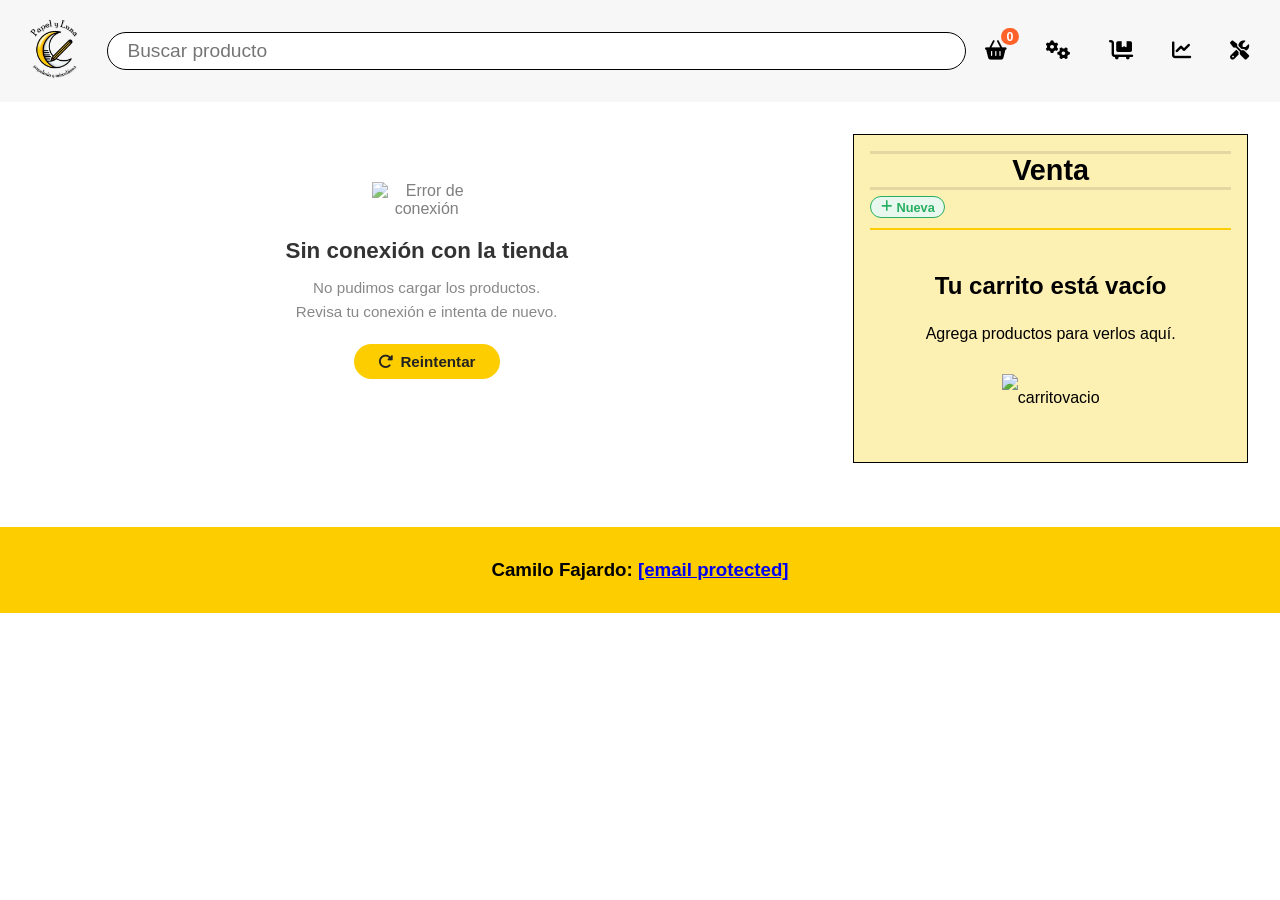
==== commit 6b3eedf8: "responsive" ====
--- a/index.html
+++ b/index.html
@@ -2,6 +2,7 @@
 <html>
 
 <head>
+    <meta name="viewport" content="width=device-width, initial-scale=1.0, maximum-scale=1.0">
     <title>Papelería Papel y Luna</title>
     <link rel="stylesheet" href="mainPageStyle.css">
     <link rel="stylesheet" href="https://cdnjs.cloudflare.com/ajax/libs/font-awesome/6.5.0/css/all.min.css"
@@ -275,10 +276,16 @@
                 </div>
                 <div class="comprasTotalRow comprasTotalEditRow">
                     <label for="comprasTotalInput">Total Final</label>
-                    <div class="editableInputWrap">
-                        <span class="editablePrefix">$</span>
-                        <input id="comprasTotalInput" type="number" min="0" placeholder="0"
-                               class="inputTotalVenta" style="width:8em;">
+                    <div style="display:flex;align-items:center;gap:0.4em;">
+                        <div class="editableInputWrap">
+                            <span class="editablePrefix">$</span>
+                            <input id="comprasTotalInput" type="number" min="0" placeholder="0"
+                                   class="inputTotalVenta" style="width:8em;">
+                        </div>
+                        <button id="comprasBtnResetTotal" class="btnResetTotal remove"
+                                title="Restaurar total calculado">
+                            <i class="fa-solid fa-rotate-left"></i>
+                        </button>
                     </div>
                 </div>
             </div>
--- a/mainPageStyle.css
+++ b/mainPageStyle.css
@@ -483,9 +483,9 @@
     background: rgba(0, 0, 0, 0.5);
     z-index: 1000;
     display: flex;
-    align-items: flex-start;
+    align-items: center;
     justify-content: center;
-    padding: 5vh 1em;
+    padding: 1em;
     opacity: 0;
     transition: opacity 0.3s ease;
     overflow-y: auto;
@@ -668,210 +668,261 @@
 .btnEliminar:hover { background: #ff6229; color: white; }
 
 /* ============================================================
-   RESPONSIVE
-   ============================================================ */
+   RESPONSIVE — Mobile First
+   ============================================================ */
+
+/* ── 1280px: ocultar textos del nav ─────────────────────── */
 @media (max-width: 1280px) {
-    .header2 {
-        width: 100%;
-        margin-left: 0;
+    .header2  { padding: 0; }
+    .BarraTop { padding: 0.8em 1.2em; }
+    .txtNav   { display: none; }
+}
+
+/* ── 900px: layout de dos columnas ajustado ─────────────── */
+@media (max-width: 900px) {
+    main { grid-template-columns: 1.4fr 1fr; column-gap: 1.2em; }
+}
+
+/* ── 768px: layout de columna única, carrito arriba ──────── */
+@media (max-width: 768px) {
+    /* Layout */
+    .app  { margin: 0 0.8em; }
+    main  {
+        grid-template-columns: 1fr;
         padding: 0;
+        margin-top: 0.8em;
+        gap: 1em;
     }
 
-    .BarraTop {
-        background-color: #F7F7F7;
-        padding: 1em 2em;
-        width: 100%;
-        margin-left: 0;
-        margin-right: 0;
-    }
-    .txtNav {
-        display: none;
-    }
-}
-
-@media (max-width: 768px) {
-
-    .app{
-        margin: 0 2em;
-    }
-
+    /* Carrito sube encima de los productos */
     #carroCompras {
         position: static;
-        margin-bottom: 2em;
-        grid-row-start: 1;
+        grid-row: 1;
+        margin-bottom: 0;
+        border-radius: 0.5em;
     }
 
-    .logo {
-        height: 3em;
+    /* Header */
+    .logo { height: 3em; }
+    nav   { gap: 0.4em; }
+    nav a { font-size: 1em; padding: 0.5em 0.5em; }
+
+    /* Search */
+    #search { font-size: 0.95em; min-width: 0; }
+
+    /* Tarjetas */
+    .imagenProducto { width: 8em; }
+    .tarjeta h2     { font-size: 1.2em; }
+    .tarjeta p      { font-size: 0.9em; margin-bottom: 0; }
+    #contenido      { gap: 1.2em; row-gap: 2.5em; }
+    .ponerCarro,
+    .disabledButton { min-height: 2.8em; font-size: 0.88em; }
+
+    /* Carrito — items */
+    .containerBotones { gap: 0.8em; }
+    .quitar, .agregar { font-size: 1.2em; }
+
+    /* Cart header badge */
+    .cartHeader h1  { font-size: 1.2em; }
+
+    /* Modales — ocupar más pantalla */
+    .crudModal      { max-width: 98vw !important; margin: 0.5em; max-height: 94vh; }
+    .ventasModal    { max-width: 98vw !important; }
+    .facturaModal   { max-width: 98vw !important; }
+    .comprasModal   { max-width: 98vw !important; }
+
+    /* Menús popup del nav */
+    #ventasMenuPopup, #gestionMenuPopup { min-width: 180px; }
+
+    /* CRUD form */
+    .crudForm .formRow { flex-wrap: wrap; }
+
+    /* Historial */
+    .historialLista { max-height: 60vh; }
+    .ventaEncabezado { flex-direction: column; align-items: flex-start; gap: 0.2em; }
+
+    /* Compras */
+    .comprasItems   { max-height: 35vh; }
+    .compraItemBottom { gap: 0.5em; }
+    .compraField    { min-width: 5em; }
+
+    /* Cart acciones */
+    .cartAcciones { gap: 0.5em; }
+    .btnGuardarVenta { font-size: 0.92em; }
+
+    /* Editable inputs */
+    .inputPrecio    { width: 5em; }
+    .inputTotalVenta { width: 6em; }
+
+    #contador { right: -0.2em; }
+}
+
+/* ── 480px: mobile pequeño ───────────────────────────────── */
+@media (max-width: 480px) {
+    /* Header / barra */
+    .BarraTop {
+        padding: 0.6em 0.5em;
+        gap: 0.3em;
     }
-
-    nav {
-        gap: 0.5em;
-    }
-
-    main {
-        grid-template-columns: 1fr;
-        padding: 0;
-        margin-top: 1em;
-    }
-
-    #search {
-        font-size: 1em;
-    }
-
-    nav a {
-        font-size: 1em;
-    }
-
-    .BarraTop {
-        padding: 1em;
-    }
-
-    .imagenProducto {
-        width: 9em;
-    }
-
-    .info {
-        display: flex;
-        flex-direction: column;
-        flex-grow: 1;
-        justify-content: center;
-        align-items: center;
-    }
-
-    .tarjeta p {
-        margin-bottom: 0;
-        font-size: 0.9em;
-    }
-
-    .tarjeta h2 {
-        font-size: 1.2em;
-    }
-
-    .ponerCarro,
-    .disabledButton {
-        margin-top: 1em;
-        min-height: 3em;
-        font-size: 0.85em;
-    }
-
-    #contenido {
-        gap: 1.5em;
-        row-gap: 3em;
-    }
-
-    #contador {
-        right: -0.3em;
-    }
-    
-
-}
-
-@media (max-width: 480px) {
+    .logo   { height: 2.2em; }
+    nav     { gap: 0; }
+    nav a   { font-size: 0.95em; padding: 0.45em 0.4em; }
+    .buscador { padding: 0 0.2em; }
+    #search { font-size: 0.82em; min-width: 0; }
+
+    /* Layout */
+    .app { margin: 0.5em; }
+    main { margin-top: 0.5em; gap: 0.8em; }
+
+    /* Productos */
+    #contenido { gap: 0.8em; row-gap: 2em; }
+
+    /* Tarjetas en fila horizontal */
     .tarjeta {
         display: flex;
         flex-direction: row;
-        justify-content: center;
         align-items: center;
-        text-align: center;
-        gap: 1em;
-        padding: 0.2em 0.5em;
-        min-width: 16em;
+        gap: 0.8em;
+        padding: 0.5em 0.7em;
+        min-width: 0;
     }
-    
-    .logo {
-        height: 2em;
+    .imgContainer { flex-shrink: 0; }
+    .imagenProducto { width: 5em; }
+    .info {
+        flex: 1;
+        display: flex;
+        flex-direction: column;
+        align-items: flex-start;
+        text-align: left;
+        min-width: 0;
     }
-
-    .BarraTop {
-        padding: 0.7em 0.5em;
-        gap: 0;
-        overflow-x: auto;
+    .tarjeta h2 { font-size: 0.92em; margin-top: 0; }
+    .tarjeta p  { font-size: 0.78em; margin: 0; }
+    .ponerCarro,
+    .disabledButton { font-size: 0.78em; margin-top: 0.4em; min-height: 2.4em; padding: 0.4em 0.6em; }
+    .categoriaBadge { font-size: 0.6em; }
+
+    /* Buscador vacío */
+    #buscadorVacio { line-height: 1.5em; }
+    #buscadorVacio h2 { font-size: 1em; }
+    #buscadorVacio p  { font-size: 0.8em; }
+    .nadaEncontrado   { width: 5em; }
+
+    /* Carrito */
+    #listaproductos { padding: 0.6em 0.4em; }
+    #listaproductos h1 { font-size: 1.2em; }
+    #payresult { font-size: 0.85em; padding: 1em 1em; }
+    .infoProducto { padding: 0 0.5em; }
+    .infoProducto h2 { font-size: 1em; }
+    .containerBotones { gap: 0.5em; margin: 0.2em; }
+    .quitar, .agregar { font-size: 1.1em; width: 1.8em; }
+    .eliminar         { font-size: 1.1em; width: 1.3em; }
+    .inputCantidad    { width: 2.6em; height: 1.6em; font-size: 0.9em; }
+    .editableLabel    { min-width: 4.5em; font-size: 0.75em; }
+    .inputPrecio      { width: 4.5em; font-size: 0.82em; }
+    .inputTotalVenta  { width: 5.5em; font-size: 1em; }
+
+    /* Botones del panel pago */
+    .pagar          { font-size: 1em; }
+    .btnGuardarVenta { font-size: 0.82em; }
+    .btnVaciarCarrito { font-size: 0.82em; }
+    .cartAcciones   { gap: 0.4em; }
+
+    /* Cart badge */
+    .cartHeader h1  { font-size: 1em; }
+    .cartBadgeNueva,
+    .cartBadgeGuardada { font-size: 0.72em; }
+
+    /* Modales — casi full screen */
+    .crudModal {
+        max-width: 100vw !important;
+        width: 100vw !important;
+        margin: 0 !important;
+        border-radius: 0.8em 0.8em 0 0 !important;
+        max-height: 90vh;
+        position: fixed;
+        bottom: 0;
+        left: 0;
     }
-
-    .tarjeta p {
-        margin: 0 0 0.3em 0;
-        font-size: 0.6em;
-    }
-
-    .tarjeta h2 {
-        margin-bottom: 0.3em;
-        font-size: 0.8em;
-    }
-
-    .imagenProducto {
-        width: 5.5em;
-    }
-
-    #contenido {
-        gap: 1em;
-    }
-
-    #buscador{
-        padding: 0.2em;
-    }
-
-    #search {
-        font-size: 0.6em;
-    }
-
-    .info {
-        flex-shrink: 0.3;
-    }
-
-    .ponerCarro,
-    .disabledButton {
-        font-size: 0.6em;
-    }
-
-    nav {
-        gap: 0;
-    }
-
-    footer {
-        font-size: 0.5em;
-    }
-
-    #buscadorVacio {
-        line-height: 1em;
-    }
-
-    #buscadorVacio p {
-        font-size: 0.7em;
-    }
-
-    #buscadorVacio h2 {
-        font-size: 1em;
-    }
-
-    .nadaEncontrado {
-        width: 5em;
-    }
-    
-    .app{
-        margin: 0.75em;
-    }
-
-    #listaproductos {
-        padding: 0.8em 0.5em;
-    }
-    
-    #listaproductos h1 {
-        font-size: 1.4em;
-    }
-
-    #listaproductos h2 {
-        font-size: 1.1em;
-    }
-
-    #listaproductos p {
+    .crudOverlay { align-items: flex-end !important; }
+
+    /* Dentro de modales */
+    .crudHeader h2  { font-size: 1em; }
+    .crudForm .formRow label { font-size: 0.85em; }
+    .crudForm input,
+    .crudForm select { font-size: 0.9em; }
+    .btnGuardar, .btnCancelar { font-size: 0.85em; padding: 0.5em 0.8em; }
+    .btnConfirmarFinal { font-size: 0.95em; }
+
+    /* Métodos de pago */
+    .metodoPagoBoton { width: 7em; padding: 0.8em 0.5em; }
+    .imgMetodo       { width: 2.8em; height: 2.8em; }
+    .metodoPagoBoton p { font-size: 0.82em; }
+
+    /* Historial */
+    .historialStats  { gap: 0.5em; }
+    .statBox         { padding: 0.5em 0.6em; min-width: 5.5em; }
+    .statBox strong  { font-size: 1.1em; }
+    .historialLista  { max-height: 55vh; }
+    .ventaEncabezado { gap: 0.15em; }
+    .ventaFecha      { font-size: 0.72em; }
+    .ventaItemChip   { font-size: 0.72em; }
+
+    /* Factura */
+    .facturaDoc      { padding: 1em; font-size: 0.85em; }
+    .facturaTabla th,
+    .facturaTabla td { padding: 0.3em 0.4em; font-size: 0.82em; }
+
+    /* CRUD productos */
+    .crudRow         { gap: 0.5em; padding: 0.5em; }
+    .crudThumb       { width: 2.5em; height: 2.5em; }
+    .crudRowInfo     { font-size: 0.82em; }
+    .crudProductList h3 { font-size: 0.95em; }
+
+    /* Ventas modal */
+    .ventasResumenBox { padding: 0.6em 0.8em; }
+    .ventasItemsList  { max-height: 7em; }
+    .metodosContainer { gap: 0.5em; }
+
+    /* Gestión / clientes */
+    .clienteForm     { padding: 0.8em; }
+    .clientesContador { font-size: 0.82em; }
+    .clienteInfo strong { font-size: 0.9em; }
+
+    /* Compras */
+    .comprasItems    { max-height: 28vh; }
+    .compraItemRow   { padding: 0.5em 0.7em; }
+    .compraSelectProd { font-size: 0.82em; }
+    .compraInputCant,
+    .compraInputCosto { font-size: 0.82em; padding: 0.3em 0.4em; }
+    .compraField label { font-size: 0.7em; }
+    .btnAgregarItemCompra { font-size: 0.82em; }
+    .comprasTotales  { padding: 0.6em 0.8em; }
+
+    /* Menú popup — abajo full width en mobile */
+    #ventasMenuPopup,
+    #gestionMenuPopup {
+        min-width: 160px;
         font-size: 0.9em;
     }
 
-    #payresult{
-        font-size: 0.8em;
-    }
-    
+    /* Empty states */
+    .productsEmptyState h2 { font-size: 1.1em; }
+    .productsEmptyState p  { font-size: 0.85em; }
+    .emptyStateImg { width: 80px; }
+
+    /* Footer */
+    footer { font-size: 0.7em; padding: 1.2em 0; }
+}
+
+/* ── 360px: móviles muy pequeños ────────────────────────── */
+@media (max-width: 360px) {
+    nav a    { padding: 0.4em 0.3em; font-size: 0.85em; }
+    .logo    { height: 1.8em; }
+    #search  { font-size: 0.75em; }
+    .tarjeta h2      { font-size: 0.82em; }
+    .imagenProducto  { width: 4.2em; }
+    .metodoPagoBoton { width: 6em; }
 }
 
 /* ============================================================
